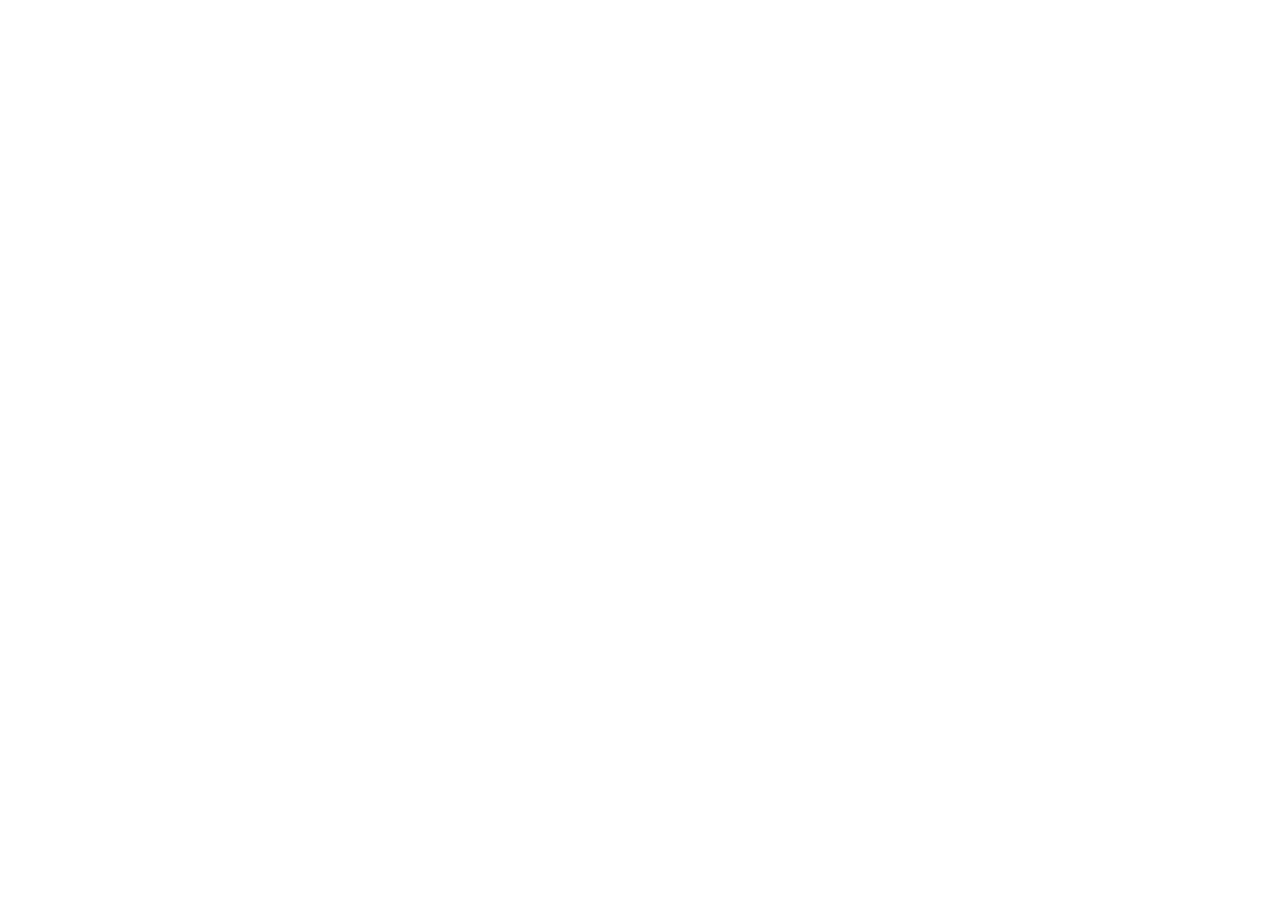
==== rps.html @ 0b4a0279 "Create function to simulate round of RPS" ====
<!DOCTYPE html>
<html lang="en">
<head>
    <title>Document</title>
    <script>

        // Randomly generates play from the computer player

        function getComputerChoice() {
            let choice = Math.floor(Math.random() * 3);
            if (choice == 0) {
                return "rock";
            }   if (choice == 1) {
                return "paper";
            }   else {
                return "scissors";
            }
        }
        
        // Prompts player to enter play choice for next round

        function getPlayerChoice() {
            let choice = prompt("Please enter your play: 'rock' , 'paper' , or 'scissors'.");
            choice = choice.toLowerCase();

            if (choice == 'rock' || choice == 'paper' || choice == 'scissors') {
                console.log(choice);
                return choice;
            }   else {
                return getPlayerChoice();
            }
            
        }

        // Simulates a round of rock, paper, scissors

        function playRound(computerChoice , playerChoice) {

            if (computerChoice == "rock" && playerChoice == "rock") {
                console.log("tie");
            }   else if (computerChoice == "rock" && playerChoice == "paper") {
                console.log("The player wins!");
            }   else if (computerChoice == "rock" && playerChoice == "scissors") {
                console.log("The computer wins!");
            }   else if (computerChoice == "paper" && playerChoice == "rock") {
                console.log("The computer wins!");
            }   else if (computerChoice == "paper" && playerChoice == "paper") {
                console.log("tie");
            }   else if (computerChoice == "paper" && playerChoice == "scissors") {
                console.log("The player wins!");
            }   else if (computerChoice == "scissors" && playerChoice == "rock") {
                console.log("The player wins!");
            }   else if (computerChoice == "scissors" && playerChoice == "paper") {
                console.log("The computer wins!");
            }   else if (computerChoice == "scissors" && playerChoice == "scissors") {
                console.log("tie");
            }

        }
        
        playRound("scissors" , "scissors");



    </script>
</head>
<body>
    
</body>
</html>
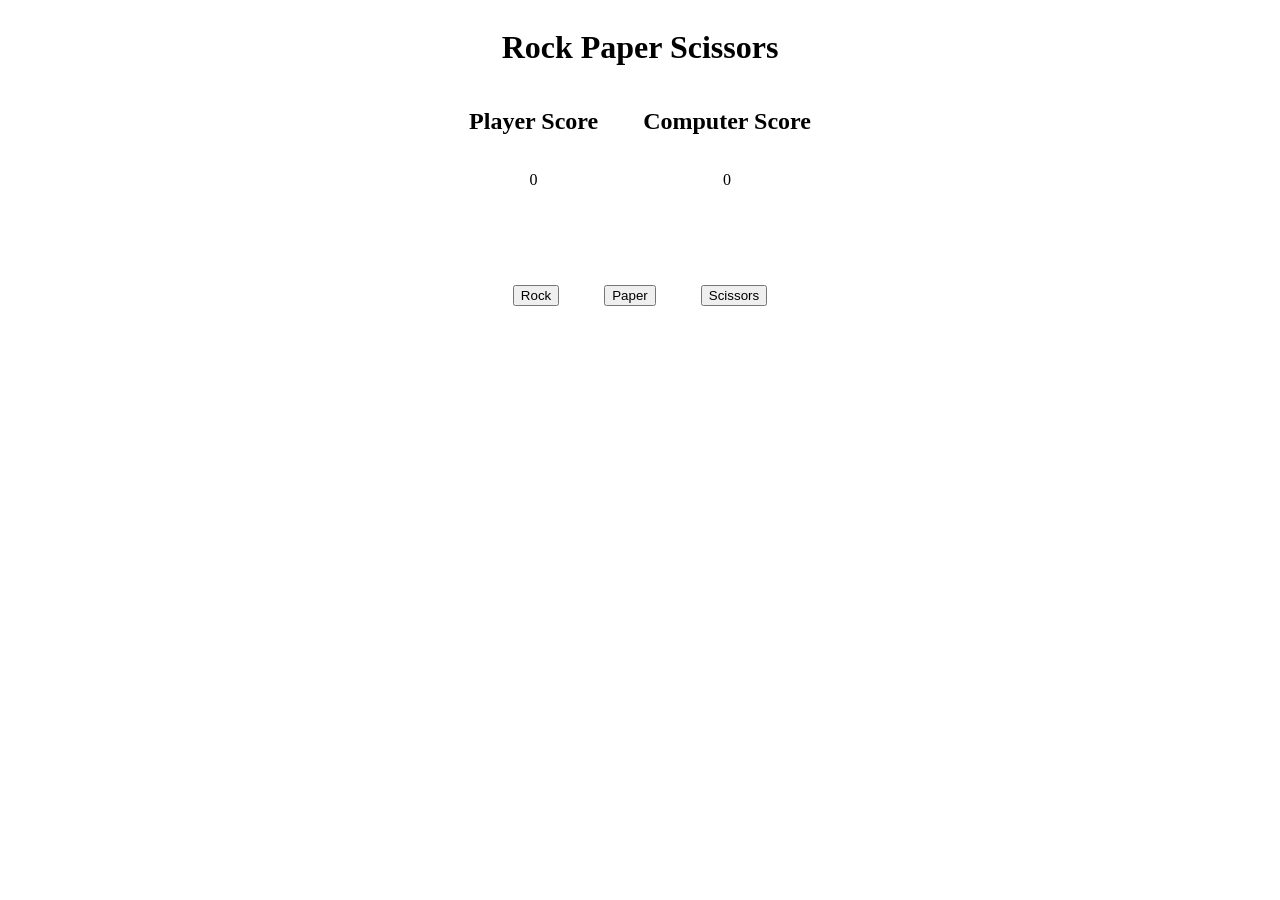
==== commit ac2ed9bd: "Add html skeleton for RPS UI Add positioning styles to html skeleton Move javascript into it's own f" ====
--- a/rps.html
+++ b/rps.html
@@ -1,70 +1,30 @@
 <!DOCTYPE html>
 <html lang="en">
 <head>
-    <title>Document</title>
-    <script>
-
-        // Randomly generates play from the computer player
-
-        function getComputerChoice() {
-            let choice = Math.floor(Math.random() * 3);
-            if (choice == 0) {
-                return "rock";
-            }   if (choice == 1) {
-                return "paper";
-            }   else {
-                return "scissors";
-            }
-        }
-        
-        // Prompts player to enter play choice for next round
-
-        function getPlayerChoice() {
-            let choice = prompt("Please enter your play: 'rock' , 'paper' , or 'scissors'.");
-            choice = choice.toLowerCase();
-
-            if (choice == 'rock' || choice == 'paper' || choice == 'scissors') {
-                console.log(choice);
-                return choice;
-            }   else {
-                return getPlayerChoice();
-            }
-            
-        }
-
-        // Simulates a round of rock, paper, scissors
-
-        function playRound(computerChoice , playerChoice) {
-
-            if (computerChoice == "rock" && playerChoice == "rock") {
-                console.log("tie");
-            }   else if (computerChoice == "rock" && playerChoice == "paper") {
-                console.log("The player wins!");
-            }   else if (computerChoice == "rock" && playerChoice == "scissors") {
-                console.log("The computer wins!");
-            }   else if (computerChoice == "paper" && playerChoice == "rock") {
-                console.log("The computer wins!");
-            }   else if (computerChoice == "paper" && playerChoice == "paper") {
-                console.log("tie");
-            }   else if (computerChoice == "paper" && playerChoice == "scissors") {
-                console.log("The player wins!");
-            }   else if (computerChoice == "scissors" && playerChoice == "rock") {
-                console.log("The player wins!");
-            }   else if (computerChoice == "scissors" && playerChoice == "paper") {
-                console.log("The computer wins!");
-            }   else if (computerChoice == "scissors" && playerChoice == "scissors") {
-                console.log("tie");
-            }
-
-        }
-        
-        playRound("scissors" , "scissors");
-
-
-
-    </script>
+    <title>Rock, Paper, Scissors</title>
+    <script src="./script.js" defer></script>
+    <link rel="stylesheet" href="./styles.css">
 </head>
 <body>
+    <div class="game-name">
+        <h1>Rock Paper Scissors</h1>
+    </div>
     
+    <div class="score-board">
+        <div class="player-score">
+            <h2>Player Score</h2>
+            <p class="player-points">0</p>
+        </div>
+        <div class="computer-score">
+            <h2>Computer Score</h2>
+            <p class="computer-points">0</p>
+        </div>
+    </div>
+
+    <div class="button-container">
+        <button id="rock">Rock</button>
+        <button id="paper">Paper</button>
+        <button id="scissors">Scissors</button>
+    </div>
 </body>
 </html>
--- a/styles.css
+++ b/styles.css
@@ -0,0 +1,20 @@
+.button-container , .score-board , .player-score , .computer-score , .game-name {
+    display: flex;
+    justify-content: center;
+    align-content: center;
+    gap: 45px
+}
+
+.player-score , .computer-score {
+    flex-direction: column;
+    gap: 0px;
+}
+
+.player-points , .computer-points {
+    margin-left: auto;
+    margin-right: auto;
+}
+
+.score-board {
+    margin-bottom: 5rem;
+}
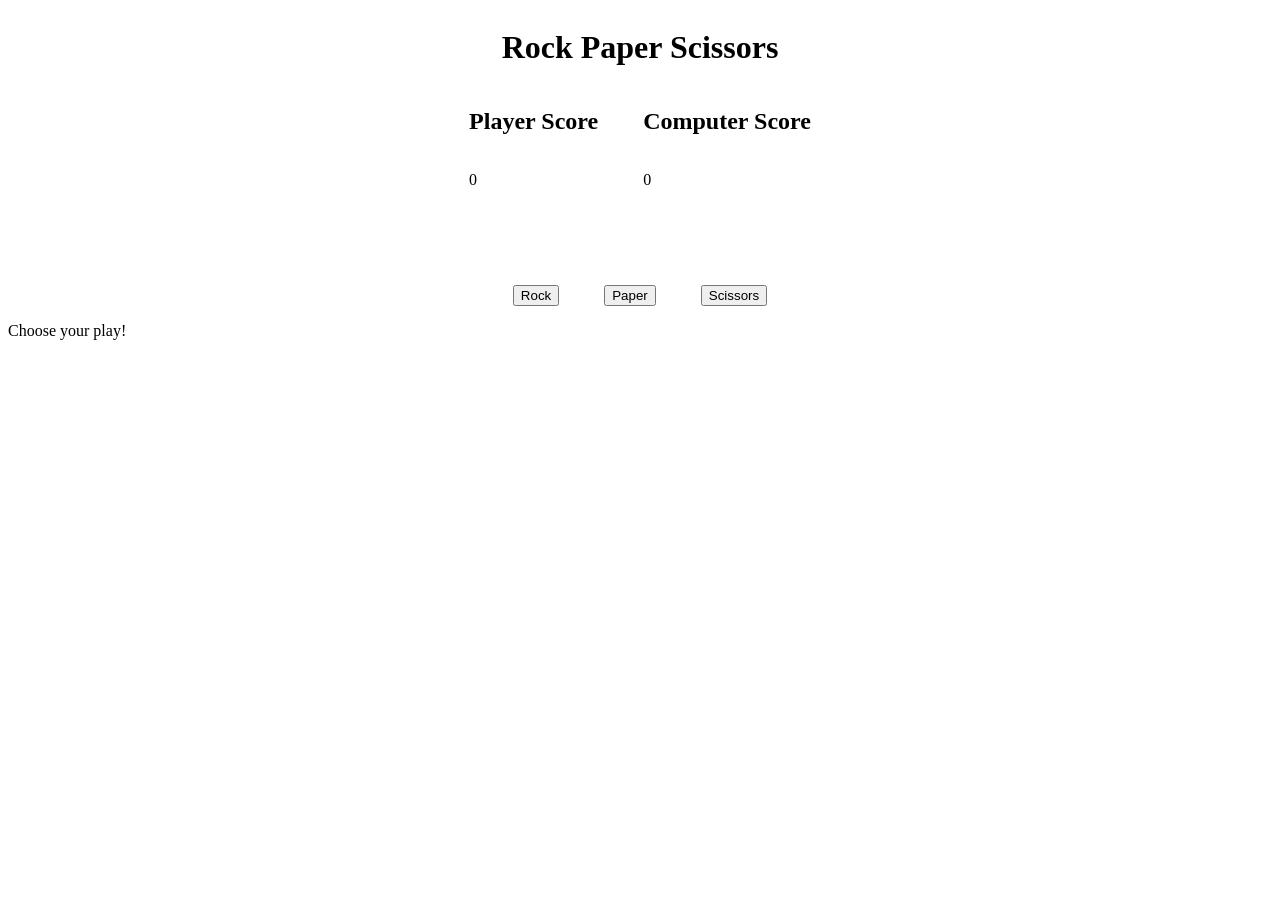
==== commit 4da92223: "Add round update message to bottom of page" ====
--- a/rps.html
+++ b/rps.html
@@ -9,15 +9,15 @@
     <div class="game-name">
         <h1>Rock Paper Scissors</h1>
     </div>
-    
+
     <div class="score-board">
         <div class="player-score">
             <h2>Player Score</h2>
-            <p class="player-points">0</p>
+            <p id="player-points">0</p>
         </div>
         <div class="computer-score">
             <h2>Computer Score</h2>
-            <p class="computer-points">0</p>
+            <p id="computer-points">0</p>
         </div>
     </div>
 
@@ -26,5 +26,9 @@
         <button id="paper">Paper</button>
         <button id="scissors">Scissors</button>
     </div>
+
+    <div class="game-log">
+        <p class="round-message">Choose your play!</p>
+    </div>
 </body>
 </html>
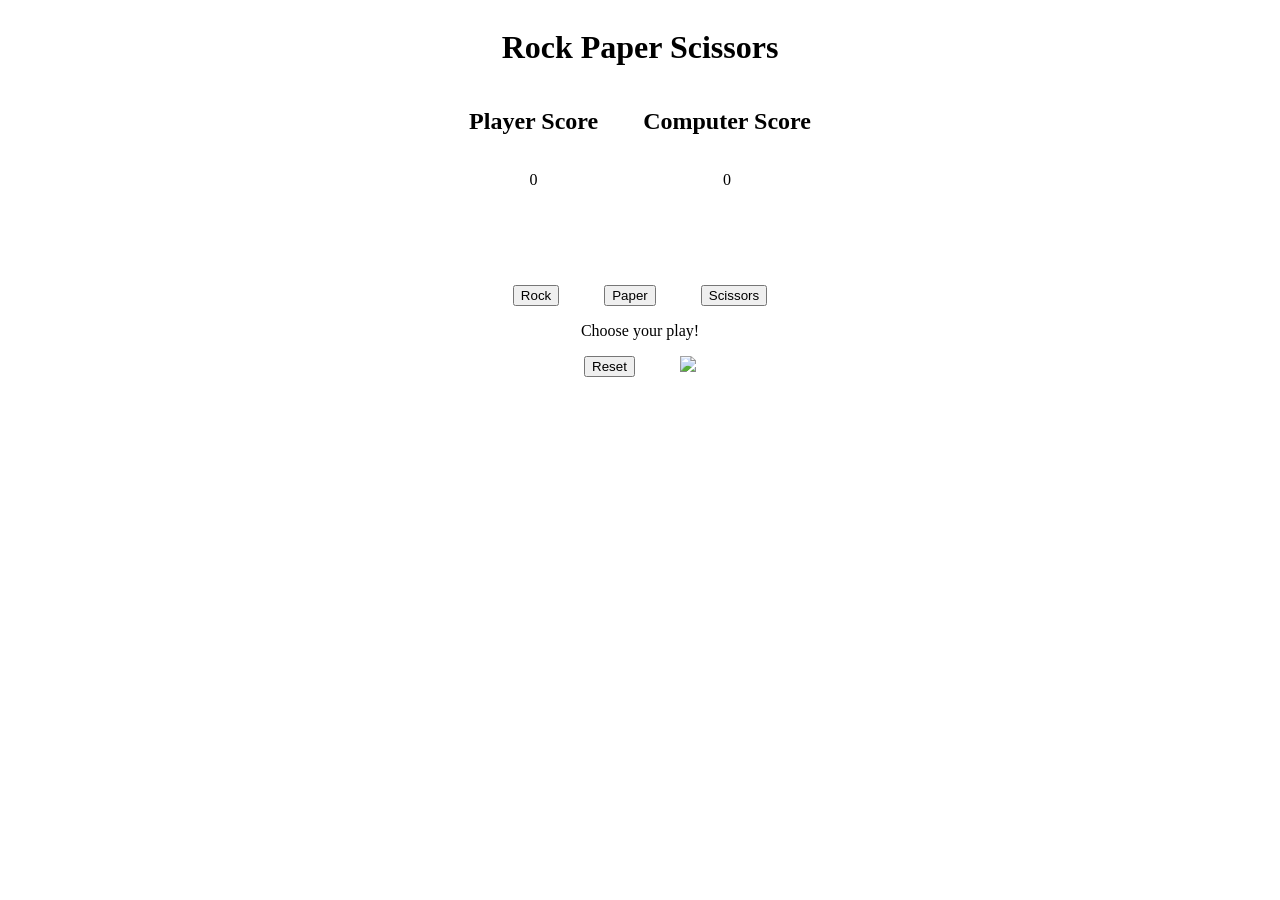
==== commit 030eaeca: "Add rock image to html" ====
--- a/rps.html
+++ b/rps.html
@@ -30,5 +30,9 @@
     <div class="game-log">
         <p class="round-message">Choose your play!</p>
     </div>
+    <div class="button-container">
+        <button id="reset">Reset</button>
+        <img src="../RPS-TOP/images/rock.png" id="play-image">
+    </div>
 </body>
 </html>
--- a/styles.css
+++ b/styles.css
@@ -1,4 +1,4 @@
-.button-container , .score-board , .player-score , .computer-score , .game-name {
+.button-container , .score-board , .player-score , .computer-score , .game-name , .game-log {
     display: flex;
     justify-content: center;
     align-content: center;
@@ -10,7 +10,7 @@
     gap: 0px;
 }
 
-.player-points , .computer-points {
+#player-points , #computer-points {
     margin-left: auto;
     margin-right: auto;
 }
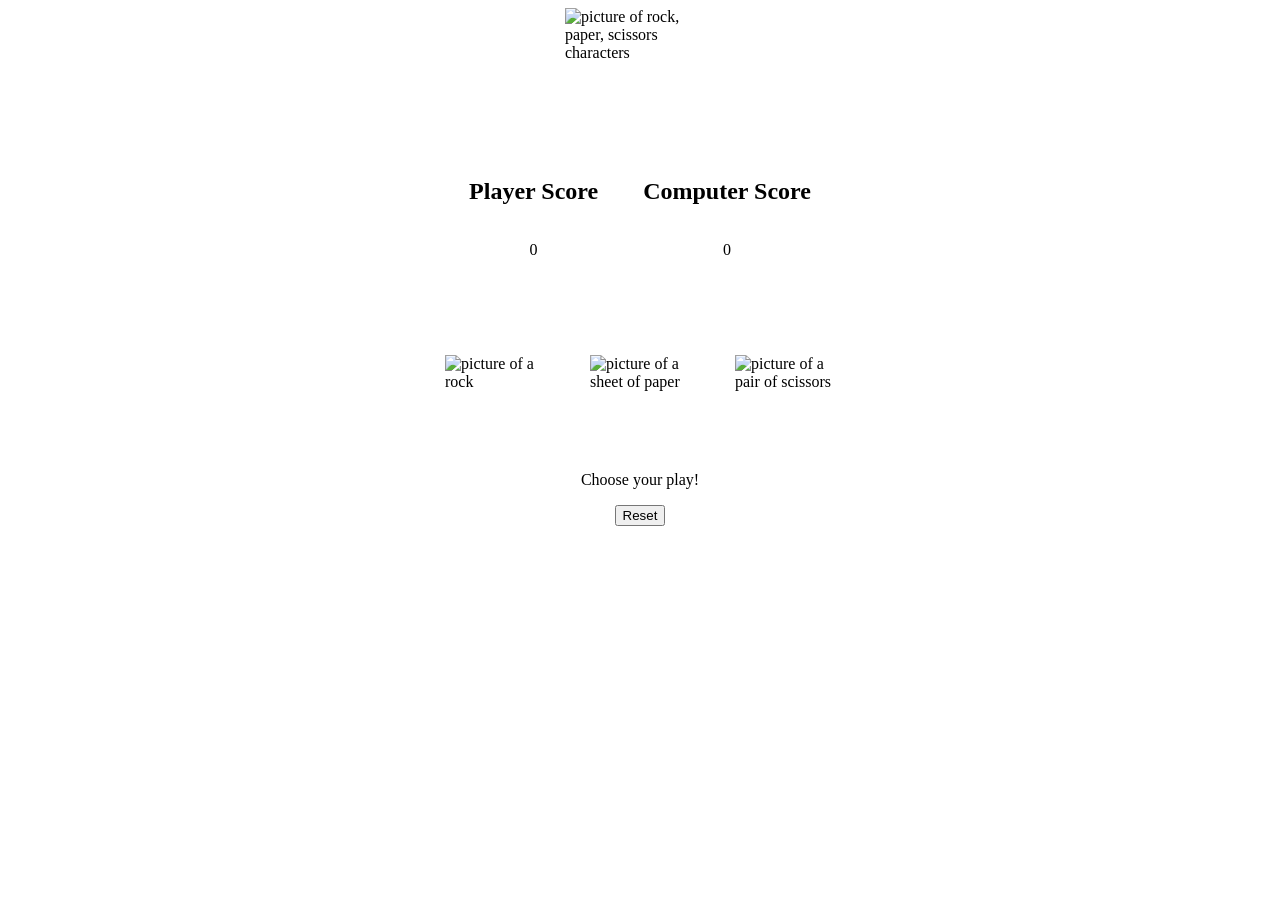
==== commit ccfbf1fd: "Change buttons to image buttons of all 3 plays" ====
--- a/rps.html
+++ b/rps.html
@@ -7,9 +7,8 @@
 </head>
 <body>
     <div class="game-name">
-        <h1>Rock Paper Scissors</h1>
+        <img src="../RPS-TOP/images/cute.png" alt="picture of rock, paper, scissors characters" class="cute">
     </div>
-
     <div class="score-board">
         <div class="player-score">
             <h2>Player Score</h2>
@@ -20,19 +19,16 @@
             <p id="computer-points">0</p>
         </div>
     </div>
-
     <div class="button-container">
-        <button id="rock">Rock</button>
-        <button id="paper">Paper</button>
-        <button id="scissors">Scissors</button>
+        <img src="../RPS-TOP/images/rock.png" id="rock" alt="picture of a rock">
+        <img src="../RPS-TOP/images/paper.png" id="paper" alt="picture of a sheet of paper">
+        <img src="../RPS-TOP/images/scissors.png" id="scissors" alt="picture of a pair of scissors">
     </div>
-
     <div class="game-log">
         <p class="round-message">Choose your play!</p>
     </div>
     <div class="button-container">
         <button id="reset">Reset</button>
-        <img src="../RPS-TOP/images/rock.png" id="play-image">
     </div>
 </body>
 </html>
--- a/styles.css
+++ b/styles.css
@@ -1,8 +1,17 @@
+body {
+    background-image: url(../RPS-TOP/images/background.png);
+}
+
 .button-container , .score-board , .player-score , .computer-score , .game-name , .game-log {
     display: flex;
     justify-content: center;
     align-content: center;
     gap: 45px
+}
+
+.cute {
+    width: 150px;
+    height: 150px;
 }
 
 .player-score , .computer-score {
@@ -17,4 +26,17 @@
 
 .score-board {
     margin-bottom: 5rem;
-}+}
+
+#rock , #paper , #scissors  {
+    width: 100px;
+    height: 100px;
+    transition: transform .2s;
+    
+}
+
+#rock:hover , #paper:hover , #scissors:hover {
+    transform: scale(1.2);
+    cursor: pointer;
+}
+
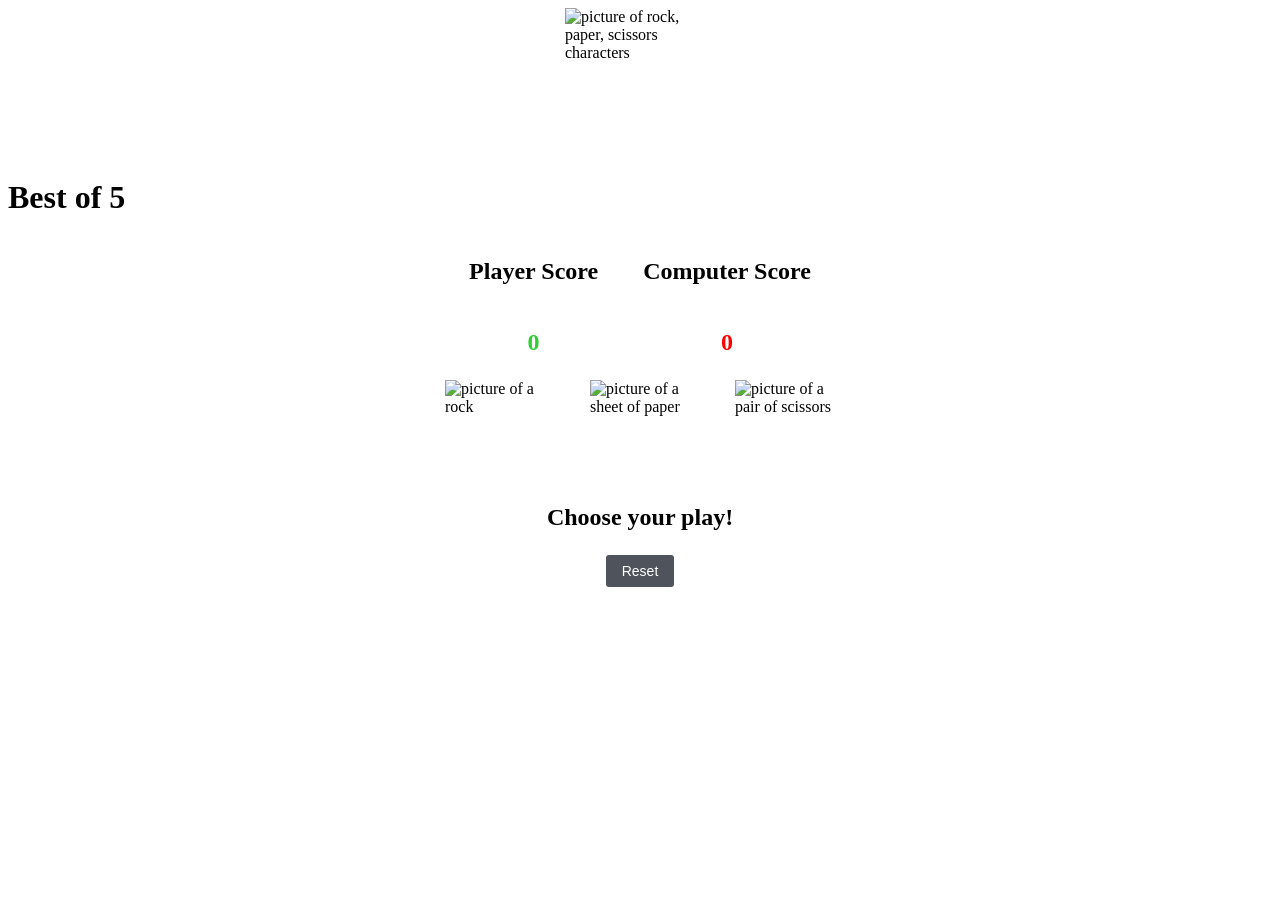
==== commit 2254ec49: "Add heading 1 containing best of 5 rule at top" ====
--- a/rps.html
+++ b/rps.html
@@ -8,6 +8,9 @@
 <body>
     <div class="game-name">
         <img src="../RPS-TOP/images/cute.png" alt="picture of rock, paper, scissors characters" class="cute">
+    </div>
+    <div class="game-rules">
+        <h1>Best of 5</h1>
     </div>
     <div class="score-board">
         <div class="player-score">
--- a/styles.css
+++ b/styles.css
@@ -24,8 +24,17 @@
     margin-right: auto;
 }
 
-.score-board {
-    margin-bottom: 5rem;
+#player-points , #computer-points , .round-message {
+    font-size: 24px;
+    font-weight: 600;
+}
+
+#player-points {
+    color: limegreen;
+}
+
+#computer-points {
+    color: red;
 }
 
 #rock , #paper , #scissors  {
@@ -40,3 +49,25 @@
     cursor: pointer;
 }
 
+#reset {    
+    display: inline-block;
+    outline: none;
+    cursor: pointer;
+    border-radius: 3px;
+    font-size: 14px;
+    font-weight: 500;
+    line-height: 16px;
+    padding: 2px 16px;
+    height: 32px;
+    min-width: 60px;
+    min-height: 32px;
+    border: none;
+    color: #fff;
+    background-color: #4f545c;
+    transition: transform .2s;
+}
+
+#reset:hover {
+    transform: scale(1.2);
+
+}
